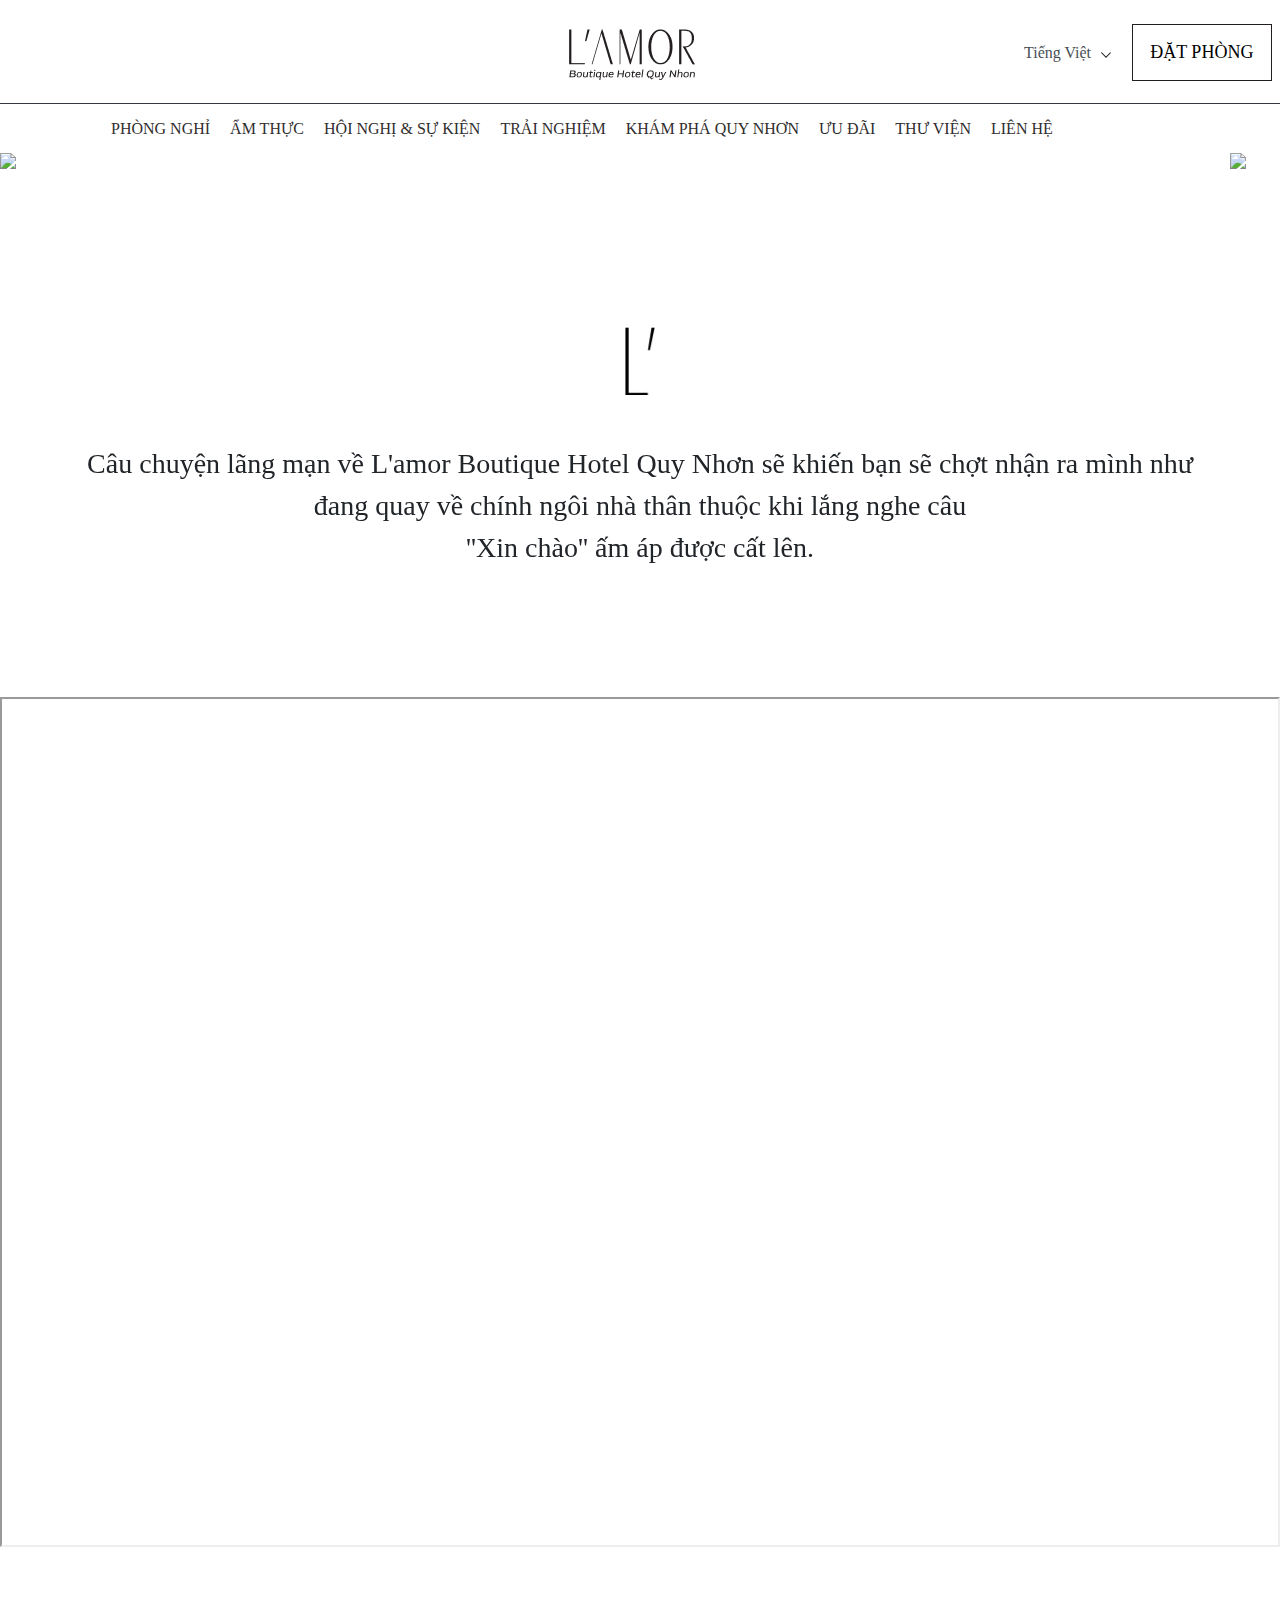
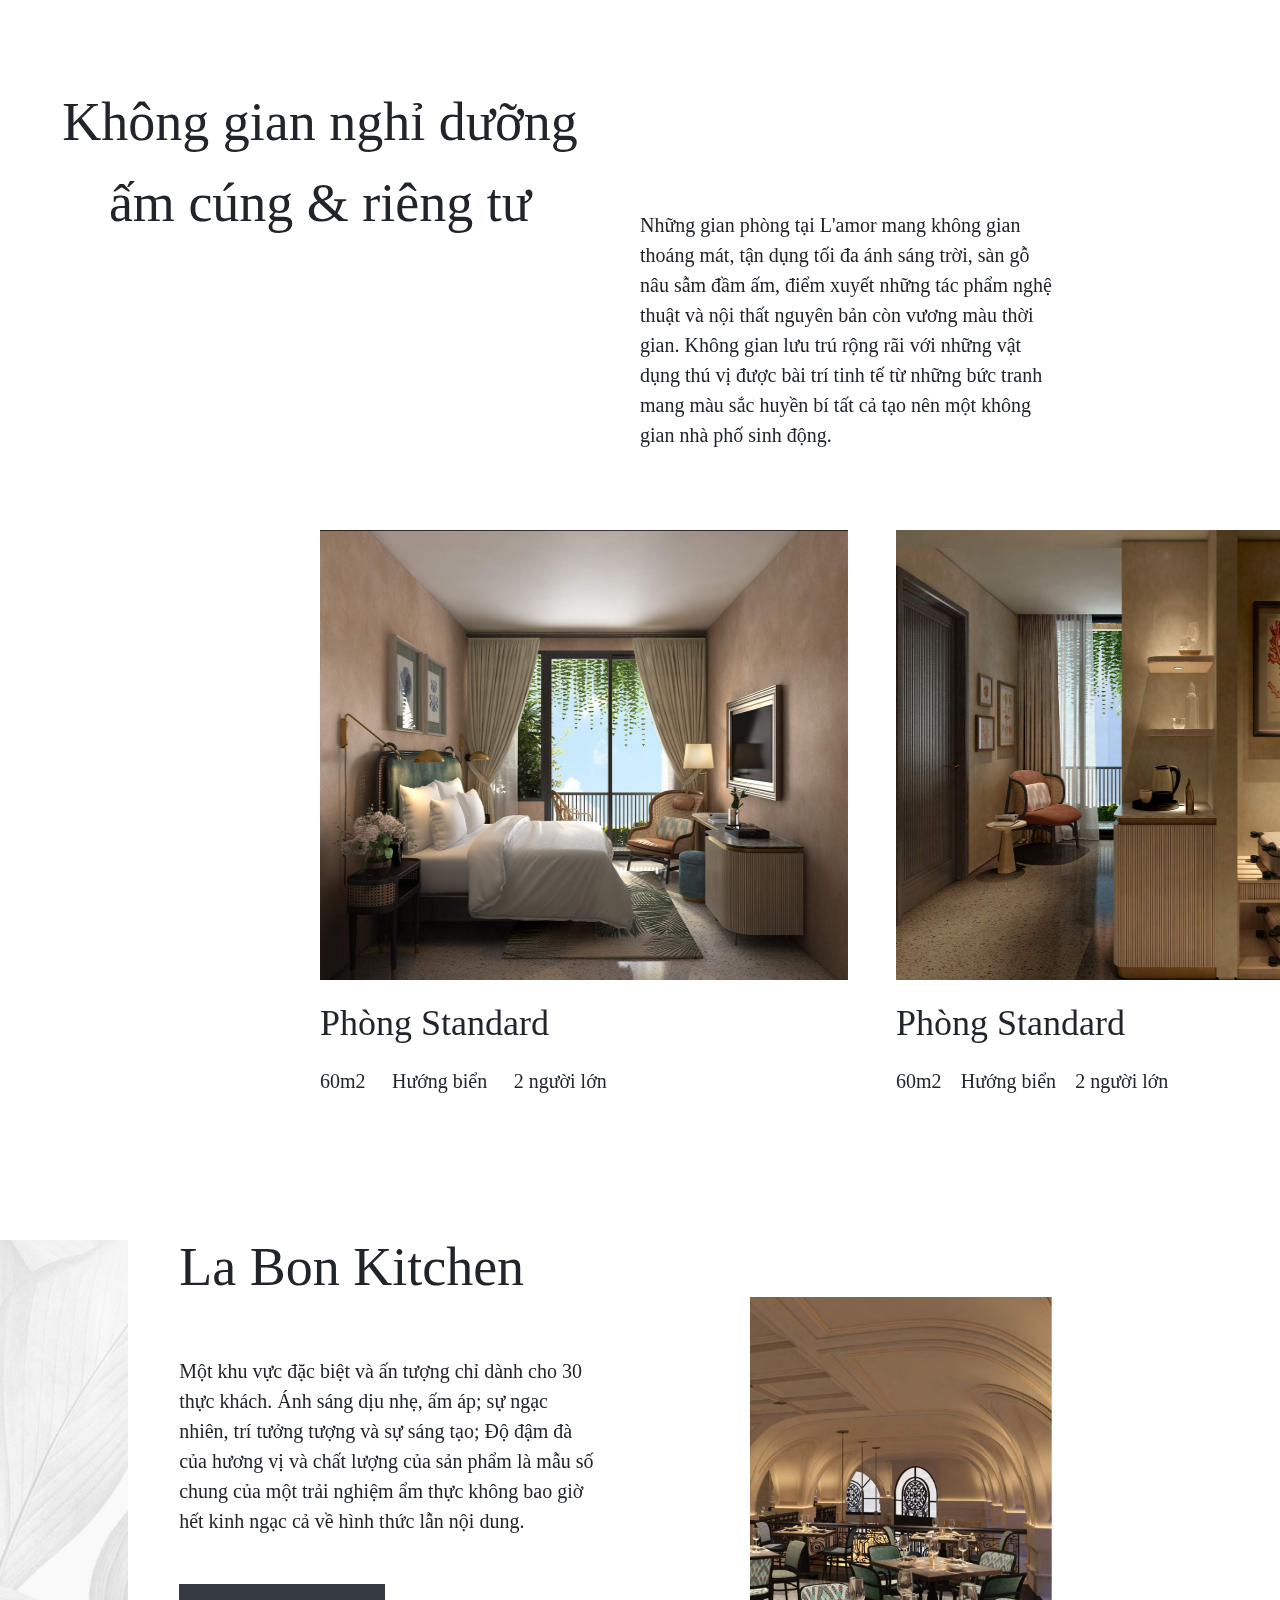
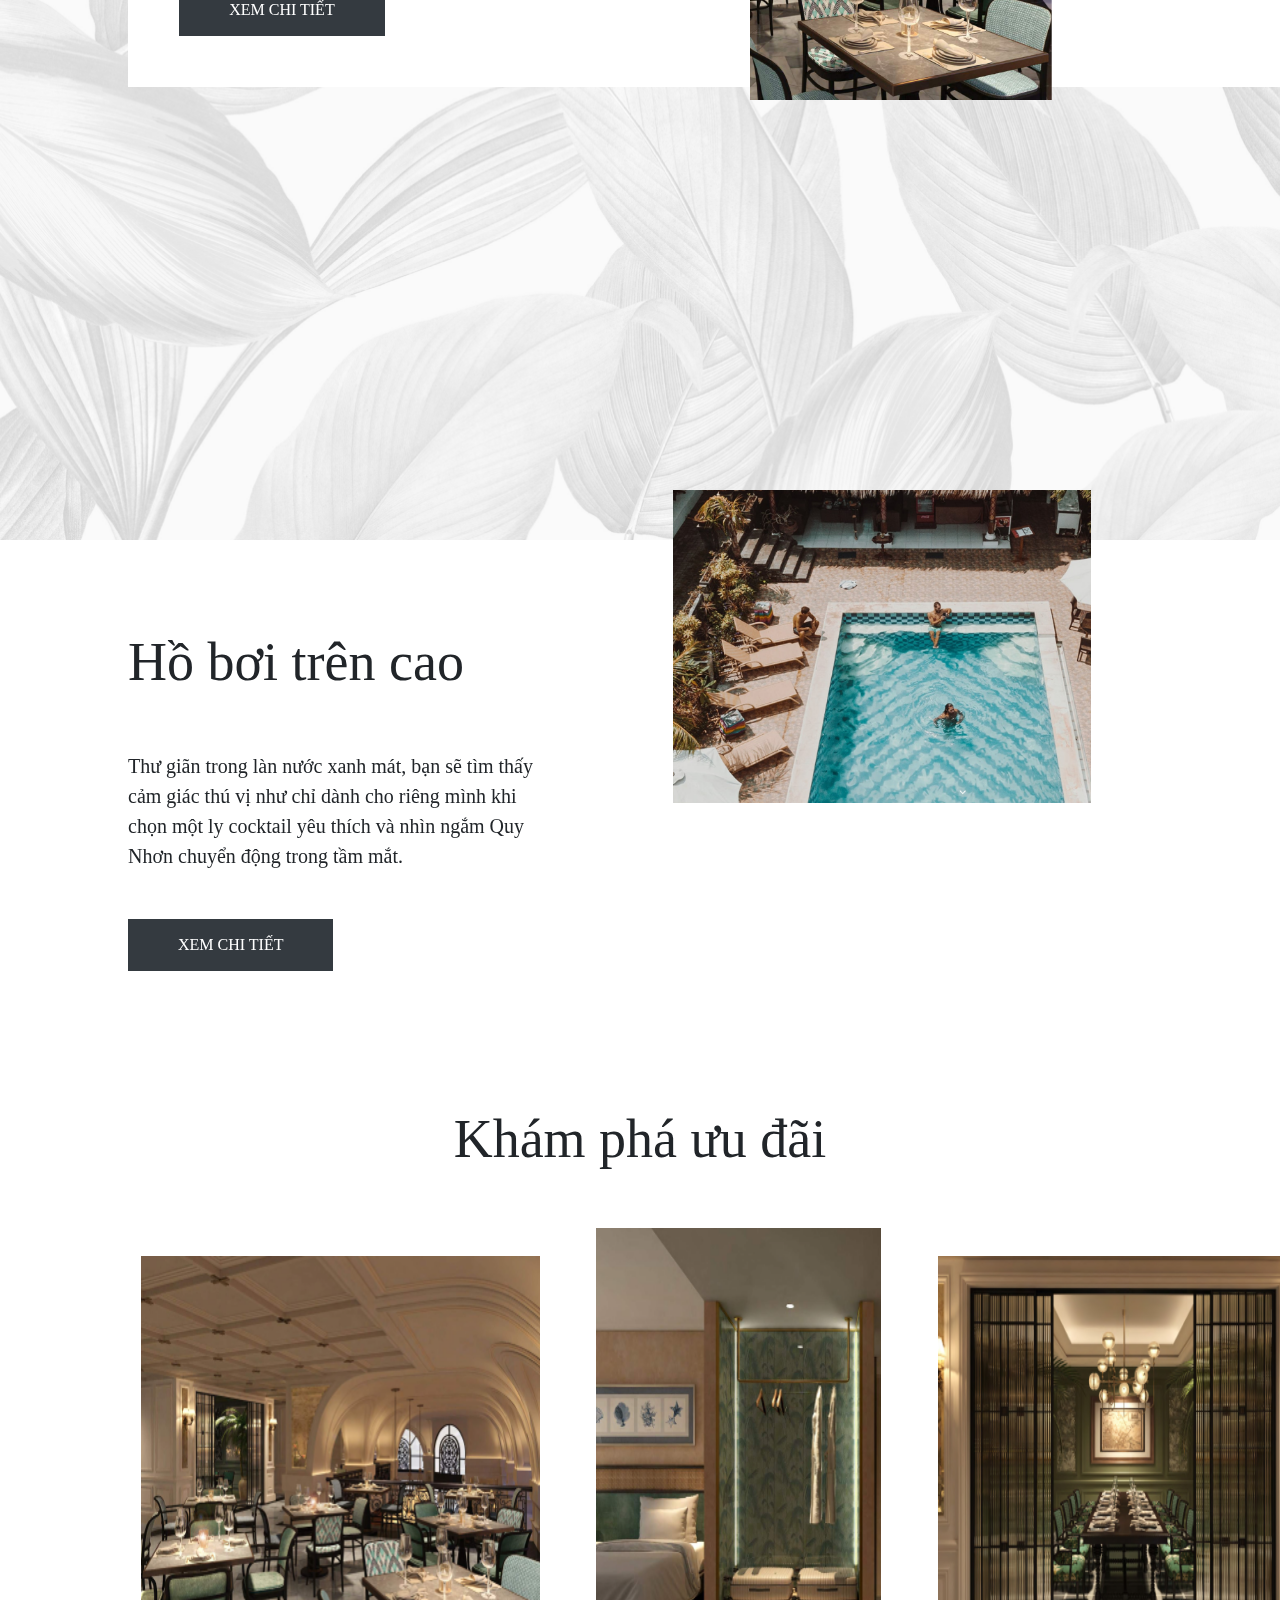
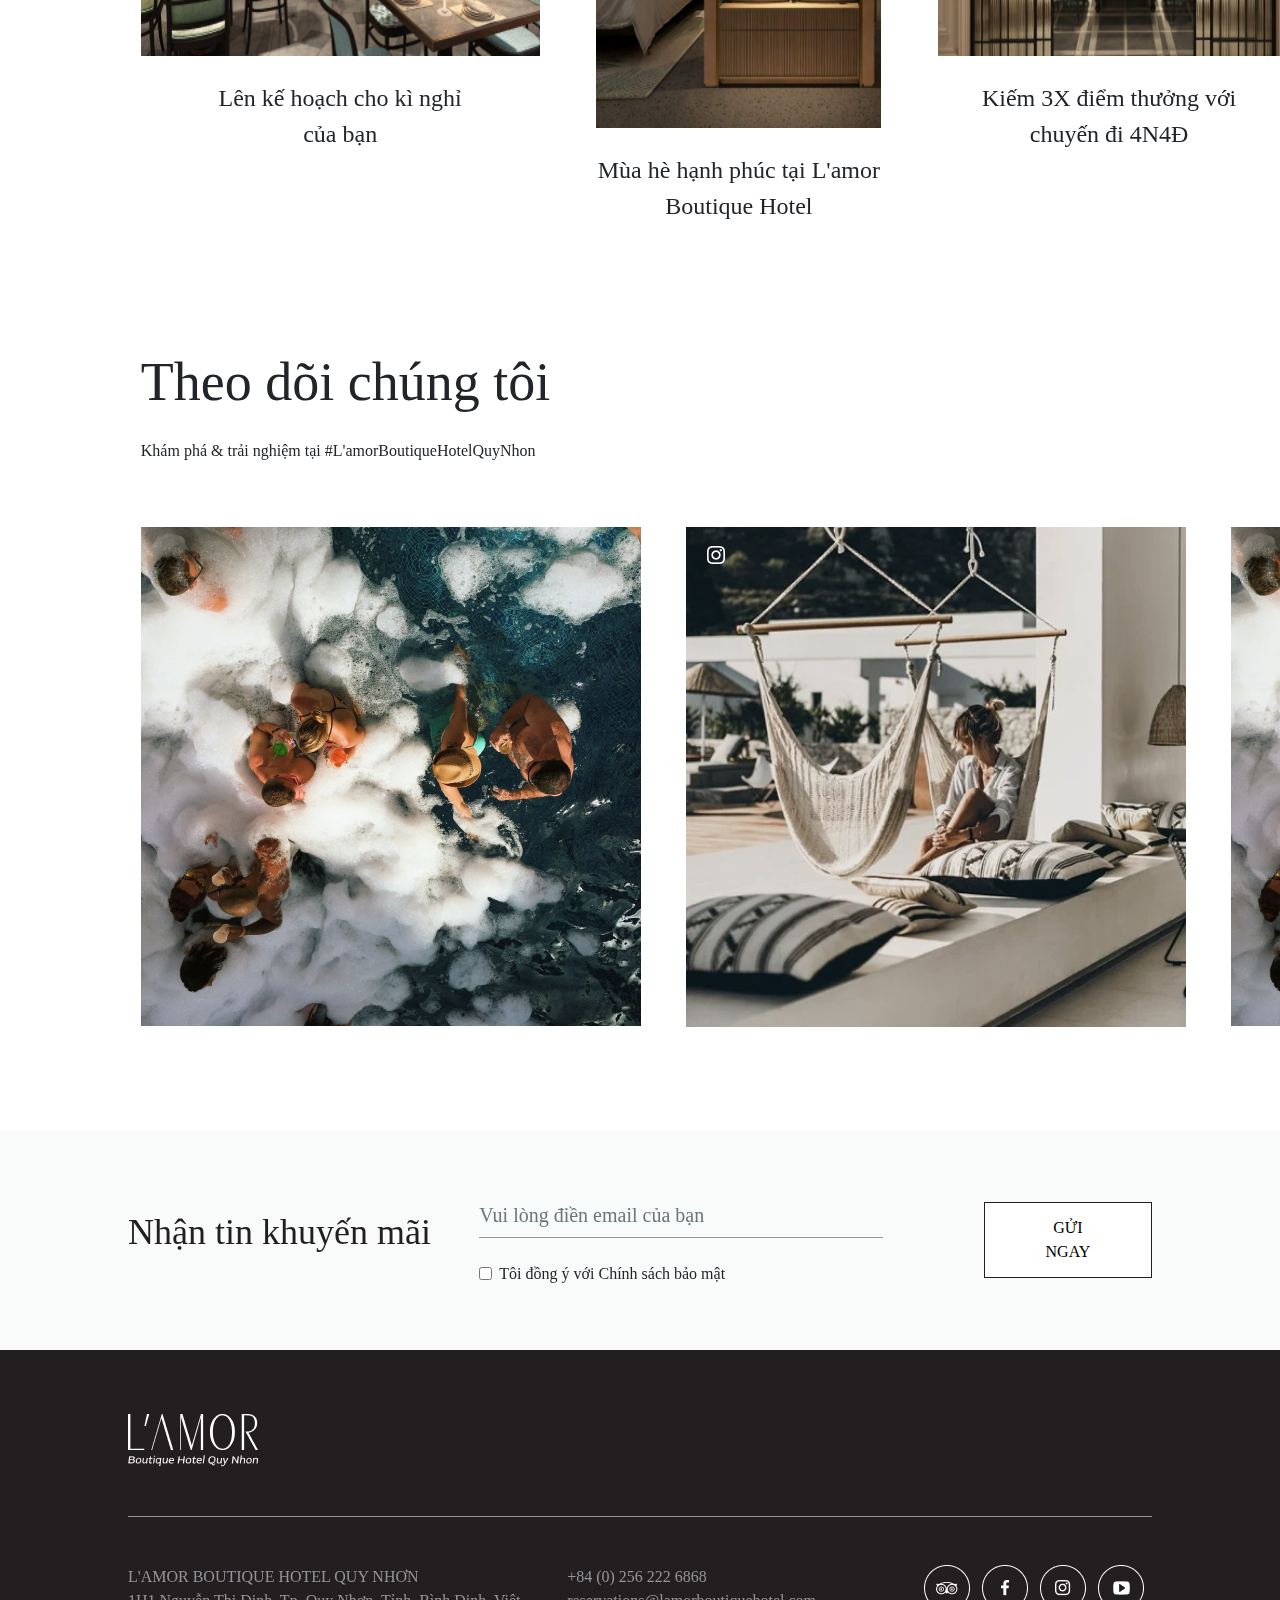
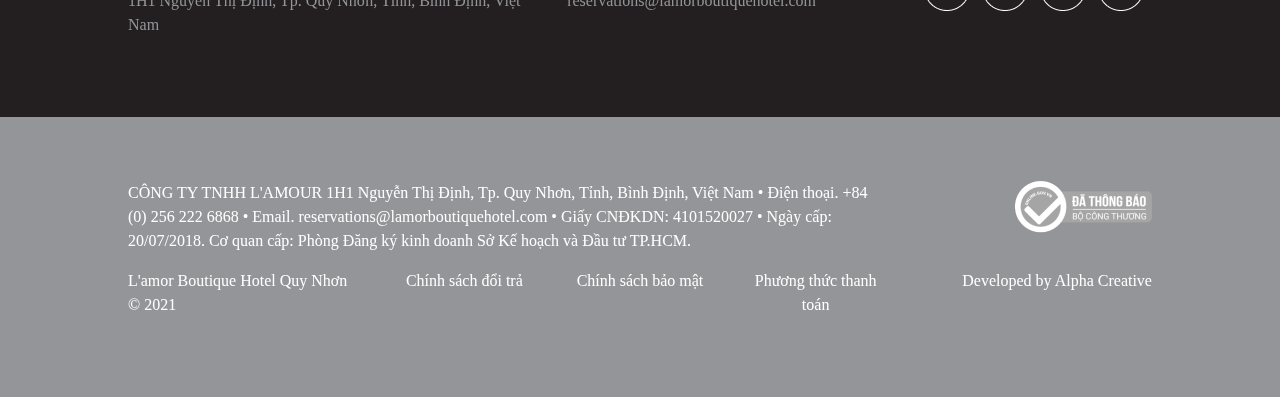
==== index.html @ 65cb821f "init project" ====
<!DOCTYPE html>
<html lang="en">
<head>
  <title>L'amor Boutique Holtel</title>
  <meta charset="utf-8">
  <meta name="viewport" content="width=device-width, initial-scale=1">
  <link rel="stylesheet" href="css/bootstrap.min.css">
  <link rel="stylesheet" href="css/page.css">
  <link rel="stylesheet" href="css/slick.css">
  <link rel="stylesheet" href="css/slick-themes.css">
  <script src="js/jquery.min.js"></script>
  <script src="js/bootstrap.min.js"></script>
  <script src="js/popper.js"></script>
 <!--  <script src="https://ajax.googleapis.com/ajax/libs/jquery/3.5.1/jquery.min.js"></script>
  <script src="https://cdnjs.cloudflare.com/ajax/libs/popper.js/1.16.0/umd/popper.min.js"></script>
  <script src="https://maxcdn.bootstrapcdn.com/bootstrap/4.5.2/js/bootstrap.min.js"></script> -->
  <script src="js/slick.js"></script>
  <script src="js/jquery-page.js"></script>
</head>
<body>

<div class="main-wrap container-fluid clearfix p-0">
  <!-- Brand -->
  <div class="w-100 text-center position-relative mt-4 pb-3 border-bottom border-dark">
    <a class="navbar-brand" href="#"><img class="w-100" src="image/logo-black.jpg"></a>
    <div class="position-absolute box_right_header">
      <select class="form-control p-0" id="lang">
        <option>Tiếng Việt</option>
        <option>Tiếng Anh</option>
      </select>
      <button class="button_order">ĐẶT PHÒNG</button>
    </div>
  </div>
  <div class="container">
    <nav class="navbar navbar-expand-sm">
      <!-- menu -->
      <ul class="navbar-nav ul_menu">
        <li class="nav-item">
          <a class="nav-link nav-custom" href="#">Phòng nghỉ</a>
        </li>
        <li class="nav-item">
          <a class="nav-link nav-custom" href="#">Ẩm thực</a>
        </li>
        <li class="nav-item">
          <a class="nav-link nav-custom" href="#">Hội nghị & sự kiện</a>
        </li>
        <li class="nav-item">
          <a class="nav-link nav-custom" href="#">Trải nghiệm</a>
        </li>
        <li class="nav-item">
          <a class="nav-link nav-custom" href="#">Khám phá quy nhơn</a>
        </li>
        <li class="nav-item">
          <a class="nav-link nav-custom" href="#">Ưu đãi</a>
        </li>
        <li class="nav-item">
          <a class="nav-link nav-custom" href="#">Thư viện</a>
        </li>
        <li class="nav-item">
          <a class="nav-link nav-custom" href="#">Liên hệ</a>
        </li>
      </ul>
    </nav>
  </div>
  <!-- banner -->
  <div class="float-left w-100 p-0 m-0">
    <div class="float-left w-100">
      <div class="slider slick_banner">
        <div>
          <img src="image/banner1.png">
        </div>
        <div>
          <img src="image/banner2.png">
        </div>
      </div>
    </div>
  </div>
  <!-- content -->
  <div class="float-left w-100">
    <div class="top_content">
      <div class="container text-center">
        <img class="mb-5" src="image/l.jpg">
        <p>Câu chuyện lãng mạn về L'amor Boutique Hotel Quy Nhơn sẽ khiến bạn sẽ chợt nhận ra mình như đang quay về chính ngôi nhà thân thuộc khi lắng nghe câu <br> ''Xin chào'' ấm áp được cất lên.
        </p>
      </div>
    </div>

    <div class="video_box float-left w-100">
      <iframe width="100%" height="850"
  src="https://www.youtube.com/embed/4NEhsQHzQ6s">
      </iframe>
    </div>

    <div class="content_ct float-left w-100">
      <div class="left_ct w-50 text-center float-left">
          <p>Không gian nghỉ dưỡng <br> ấm cúng & riêng tư</p>
      </div>
      <div class="right_ct w-50 float-left">
          <p>Những gian phòng tại L'amor mang không gian thoáng mát, tận dụng tối đa ánh sáng trời, sàn gỗ nâu sẫm đầm ấm, điểm xuyết những tác phẩm nghệ thuật và nội thất nguyên bản còn vương màu thời gian. Không gian lưu trú rộng rãi với những vật dụng thú vị được bài trí tinh tế từ những bức tranh mang màu sắc huyền bí tất cả tạo nên một không gian nhà phố sinh động.</p>
      </div>
    </div>

    <div class="list_room w-75 float-right">
      <div class="w-55 float-left room room_child1">
        <img src="image/img1.png">
        <p class="mt-3">Phòng Standard</p>
        <div>
          <p>60m2</p>
          <p>Hướng biển</p>
          <p>2 người lớn</p>
        </div>
      </div>
      <div class="w-40 float-left room room_child2">
        <img src="image/img2.png">
        <p class="mt-3">Phòng Standard</p>
        <div>
          <p>60m2</p>
          <p>Hướng biển</p>
          <p>2 người lớn</p>
        </div>
      </div>
    </div>

    <div class="kitchen float-left w-100">
        <div class="kitchen_child float-right bg-white w-90">
          <div class="w-40 float-left">
            <span>La Bon Kitchen</span>
            <p class="mt-5 mb-5">Một khu vực đặc biệt và ấn tượng chỉ dành cho 30 thực khách. Ánh sáng dịu nhẹ, ấm áp; sự ngạc nhiên, trí tưởng tượng và sự sáng tạo; Độ đậm đà của hương vị và chất lượng của sản phẩm là mẫu số chung của một trải nghiệm ẩm thực không bao giờ hết kinh ngạc cả về hình thức lẫn nội dung.</p>
            <button class="view_detail bg-dark text-white border-0">XEM CHI TIẾT</button>
          </div>
          <div class="w-60 float-left position-relative">
            <img class="im_back_right position-absolute" src="image/back-right.png">
          </div>
        </div>
    </div>

    <div class="pool float-left w-100">
        <div class="pool_child float-right bg-white w-80">
          <div class="w-40 float-left div_pool">
            <span>Hồ bơi trên cao</span>
            <p class="mt-5 mb-5">Thư giãn trong làn nước xanh mát, bạn sẽ tìm thấy cảm giác thú vị như chỉ dành cho riêng mình khi chọn một ly cocktail yêu thích và nhìn ngắm Quy Nhơn chuyển động trong tầm mắt.</p>
            <button class="view_detail bg-dark text-white border-0">XEM CHI TIẾT</button>
          </div>
          <div class="w-60 float-left position-relative">
            <img class="pool_back_right position-absolute" src="image/pool.png">
          </div>
        </div>
    </div>

    <div class="discover_offers_father float-left w-100">
      <div class="text-center">
          <p class="fz-54 title_box">Khám phá ưu đãi</p>
      </div>
      <div class="discover_offers float-right w-89">
        <div class="float-left text-center">
          <img class="w-100" src="image/discover1.png">
          <p class="mt-4">Lên kế hoạch cho kì nghỉ <br> của bạn</p>
        </div>
        <div class="float-left text-center">
          <img class="w-100" src="image/discover2.png">
          <p class="mt-4">Mùa hè hạnh phúc tại L'amor <br> Boutique Hotel</p>
        </div>
        <div class="float-left text-center">
          <img class="w-100" src="image/discover3.png">
          <p class="mt-4">Kiếm 3X điểm thưởng với <br> chuyến đi 4N4Đ</p>
        </div>
      </div>
    </div>

    <div class="follow_me float-left w-100">
      <div class="w-89 div_follow_me_top">
        <p class="fz-54 title_box mb-3">Theo dõi chúng tôi</p>
        <span>Khám phá & trải nghiệm tại #L'amorBoutiqueHotelQuyNhon</span>
      </div>
      <div class="w-89 slick_fl float-left">
        <div class="slider slick_follow float-left w-100">
          <div>
            <img src="image/slick1.png">
          </div>
          <div>
            <img src="image/slick2.png">
          </div>
          <div>
            <img src="image/slick1.png">
          </div>
          <div>
            <img src="image/slick2.png">
          </div>
          <div>
            <img src="image/slick1.png">
          </div>
          <div>
            <img src="image/slick2.png">
          </div>

        </div>
      </div>
    </div>

    <div class="promotion float-left w-100">
        <div class="promotion_child float-right w-80">
          <div class="row">
            <div class="col-lg-4 d-flex align-items-center">
              <p class="title_promotion">Nhận tin khuyến mãi</p>
            </div>
            <div class="col-lg-8">
            <form class="align-items-center d-flex">
              <div class="w-75 float-left">
                <div class="form-group">
                  <input type="email" class="form-control w-80 p-0" id="input_email" aria-describedby="emailHelp" placeholder="Vui lòng điền email của bạn">
                </div>
                <div class="form-check mt-4 d-flex align-items-center">
                  <input type="checkbox" class="form-check-input mt-0" id="exampleCheck1">
                  <label class="form-check-label" for="exampleCheck1">Tôi đồng ý với Chính sách bảo mật</label>
                </div>
              </div>
              <div class="w-25 float-left">
                <button type="submit" class="submit_promotion">GỬI NGAY</button>
              </div>
            </form>
            </div>
          </div>
        </div>
    </div>

  </div>

  <footer class="float-left w-100">
      <div class="top_footer float-left w-100">
        <div class="logo_footer float-left w-100 pb-5 mb-5">
          <img src="image/logo-white.png">
        </div>
        <div class="row">
          <div class="address col-lg-5">
            <p class="text-gray">L'AMOR BOUTIQUE HOTEL QUY NHƠN <br> 1H1 Nguyễn Thị Định, Tp. Quy Nhơn, Tỉnh, Bình Định, Việt Nam</p>
          </div>
          <div class="address col-lg-4">
            <a rel="nofollow" href="tel:++84 (0) 256 222 6868" class="text-gray w-100 float-left">+84 (0) 256 222 6868</a>
            <a rel="nofollow" class="text-gray w-100 float-left" href="mailto:reservations@lamorboutiquehotel.com">reservations@lamorboutiquehotel.com</a>
          </div>
          <div class="address col-lg-3 text-right mb-text-left">
            <a class="mr-2" href=""><img src="image/icon-1.png"></a>
            <a class="mr-2" href=""><img src="image/icon-2.png"></a>
            <a class="mr-2" href=""><img src="image/icon-3.png"></a>
            <a class="mr-2" href=""><img src="image/icon-4.png"></a>
          </div>
        </div>
      </div>
      <div class="bottom_footer float-left w-100">
        <div class="row">
          <div class="col-lg-9">
            <p class="text-white">CÔNG TY TNHH L'AMOUR 1H1 Nguyễn Thị Định, Tp. Quy Nhơn, Tỉnh, Bình Định, Việt Nam • Điện thoại. +84 (0) 256 222 6868 • Email. reservations@lamorboutiquehotel.com • Giấy CNĐKDN: 4101520027 • Ngày cấp: 20/07/2018. Cơ quan cấp: Phòng Đăng ký kinh doanh Sở Kế hoạch và Đầu tư TP.HCM.</p>
          </div>
          <div class="col-lg-3 text-right mb-text-left">
            <img src="image/img-thue.png">
          </div>
        </div>
        <div class="row">
          <div class="col-lg-3">
            <p class="text-white">L'amor Boutique Hotel Quy Nhơn © 2021</p>
          </div>
          <div class="col-lg-2 text-center mb-text-left">
            <a class="text-white" href="">Chính sách đổi trả</a>
          </div>
          <div class="col-lg-2 text-center mb-text-left">
            <a class="text-white" href="">Chính sách bảo mật</a>
          </div>
          <div class="col-lg-2 text-center mb-text-left">
            <a class="text-white" href="">Phương thức thanh toán</a>
          </div>
          <div class="col-lg-3 text-right mb-text-left">
            <p class="text-white">Developed by Alpha Creative</p>
          </div>
        </div>
      </div>
  </footer>
</div>

</body>
</html>
---- css/page.css ----
@font-face {
  font-family: SVN-Minerva Modern;
  src: url(../font/SVN-Gallery Modern.otf);
}

body {
  font-family: SVN-Minerva Modern;
}

.w-40{width: 40% !important}
.w-55{width: 55% !important}
.w-60{width: 60% !important}
.w-70{width: 70% !important}
.w-80{width: 80% !important}
.w-90{width: 90% !important}
.w-89{width: 89% !important}
.fz-54{font-size:54px;}
.text-gray{color:#939598;}
input:focus {
    box-shadow: unset!important;
}
select:focus {
    box-shadow: unset!important;
}
.button_order {
    border: 1px solid #231F20;
    box-sizing: border-box;
    background: #fff;
    padding: 14px 0;
    font-size: 18px;
    width: 140px;
}
.box_right_header {
    right: 0;
    top: 0;
    width: 20%;
    display: flex;
    align-items: center;
}
.box_right_header select {
    float: left;
    margin-right: 5%;
    width: 95px;
    border: none;
    font-size: 16px;
}
.slick_banner img{ width: 100%;max-height: 900px; }
.slick_banner{overflow: hidden;}
.top_content img{
    width: 30px;
}
.top_content p{
    font-size: 28px;
}
.top_content {
    margin: 10% 0;
}
.left_ct p {
    font-size:54px;
}
.right_ct p {
    font-size:20px;
    width: 65%;
}
.content_ct {
    margin-top: 10%;
    margin-bottom: 5%;
}
.right_ct {
    margin-top: 10%;
}
.room_child1{
    margin-right: 5%;
}
.room img{
    width: 100%;
    max-height: 450px;
    min-height: 450px;
}
.room p {
    font-size: 36px;
}
.room div p {
    font-size: 20px;
    float: left;
    margin-right: 5%;
}
.kitchen{
    background: url(../image/back1.png) no-repeat;
    background-size: cover;
    height: 100%;
    background-position: center;
    min-height: 900px;
}
.kitchen_child {
    padding: 4%;
    margin-top: -5%;
}
.list_room {
    margin-bottom: 10%;
}
.kitchen_child p, .pool_child p {
    font-size: 20px;
}
.kitchen_child span, .pool_child span {
    font-size: 54px;
}
.view_detail{
    padding: 14px 50px;
}
.im_back_right{
    right: 28%;
    width: 48%;
    top: 70px;
}
.pool_child, .promotion_child  {
    margin: 0 10%;
}
.pool_back_right{
    right: 10%;
    width: 68%;
    top: -50px;
}
.div_pool{
    margin-top:8%;
}
.discover_offers div:nth-child(1) {
    width: 35%;
    float: left;
    margin-right: 5%;
}
.discover_offers div:nth-child(2) {
    width: 25%;
    float: left;
    margin-right: 5%;
}
.discover_offers div:nth-child(3) {
    width: 30%;
    float: left;
}
.discover_offers div:nth-child(1) img, .discover_offers div:nth-child(3) img {
    min-height: 400px;
    max-height: 400px;
}
.discover_offers div:nth-child(2) img{
    min-height: 500px;
    max-height: 500px;
    margin-top:-10%;
}
.discover_offers div p {
    font-size: 24px;
}
.title_box {
    margin-bottom: 6%;
}
.discover_offers_father {
    margin-top: 10%;
}
#input_email {
    border: 0;
    outline: 0;
    border-bottom: 1px solid #939598;
    font-size: 20px;
    color: #939598;
    border-radius: 0;
    text-indent: 0;
    background: unset;
}
.promotion{
    background: rgba(147, 149, 152, 0.05);
    padding: 5% 0;
}
.title_promotion{
    font-size: 36px;
    color: #231F20;
}
.submit_promotion {
    border: 1px solid #231F20;
    box-sizing: border-box;
    background: #fff;
    float: left;
    padding: 13px 50px;
    font-size: 16px;
}
#lang {
    -webkit-appearance: none;
    -moz-appearance: none;
    appearance: none;
    background: url(../image/Vector.png) no-repeat;
    background-position: right 8px bottom 14px;
}
.div_follow_me_top{
    margin-left: 11%;
    margin-bottom: 5%;
}
.slick_fl{
    margin-left: 11%;
}
.follow_me {
    margin: 8% 0;
}

/*footer*/
.top_footer{
    background: #231F20;
    padding: 5% 10%;
}
.footer-wrap {
    padding-top: 43px;
    background-size: cover;
}
.logo_footer{
    border-bottom: 1px solid #939598;
}
.bottom_footer{
    background: #939598;
    padding: 5% 10%;
}
@media screen and (max-width: 667px){
.mb-text-left{text-align: left !important}
}
@media(max-width:320px){

}

/*custom nav*/
.nav-custom {
    padding-right: 0 !important;
    padding-left: 0 !important;
    font-style: normal;
    font-weight: normal;
    font-size: 16px;
    line-height: 17px;
    text-align: center;
    margin: 0px 10px;
    text-transform: uppercase;
    color: #312d2e;
}
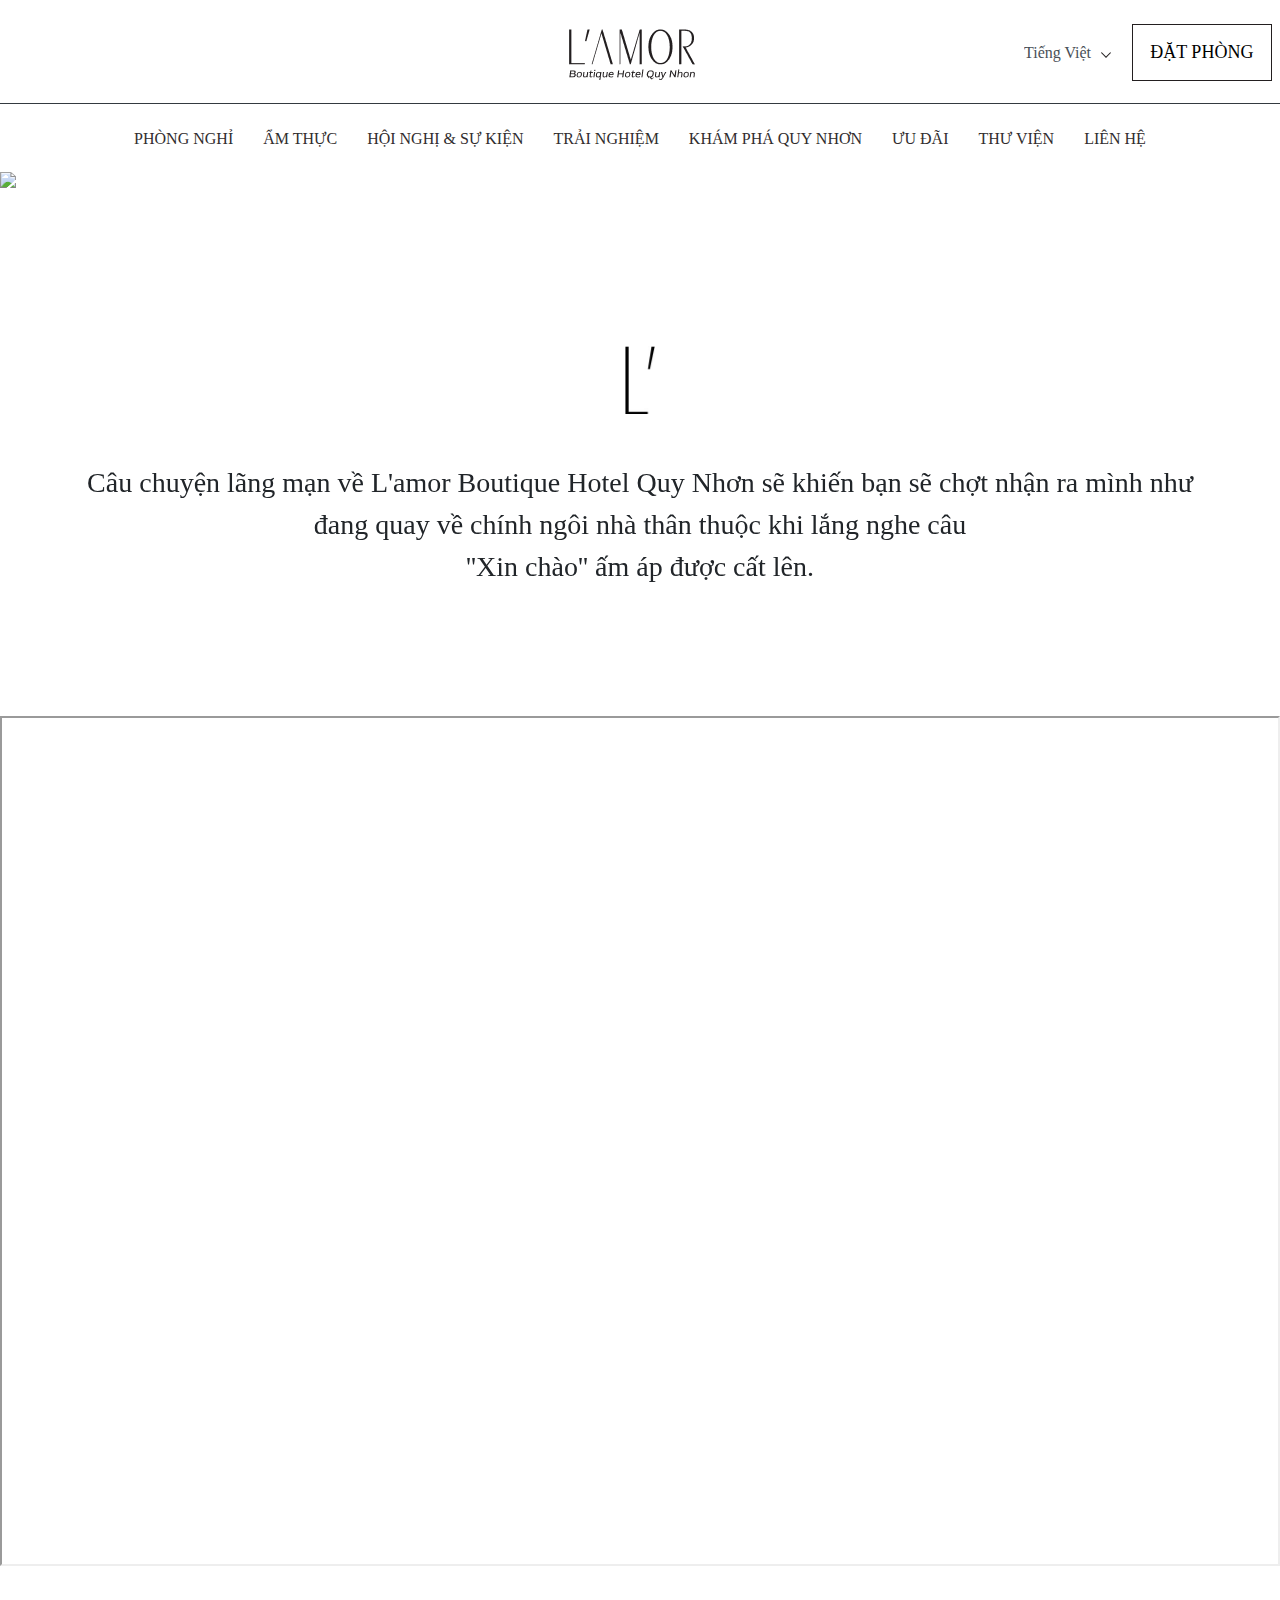
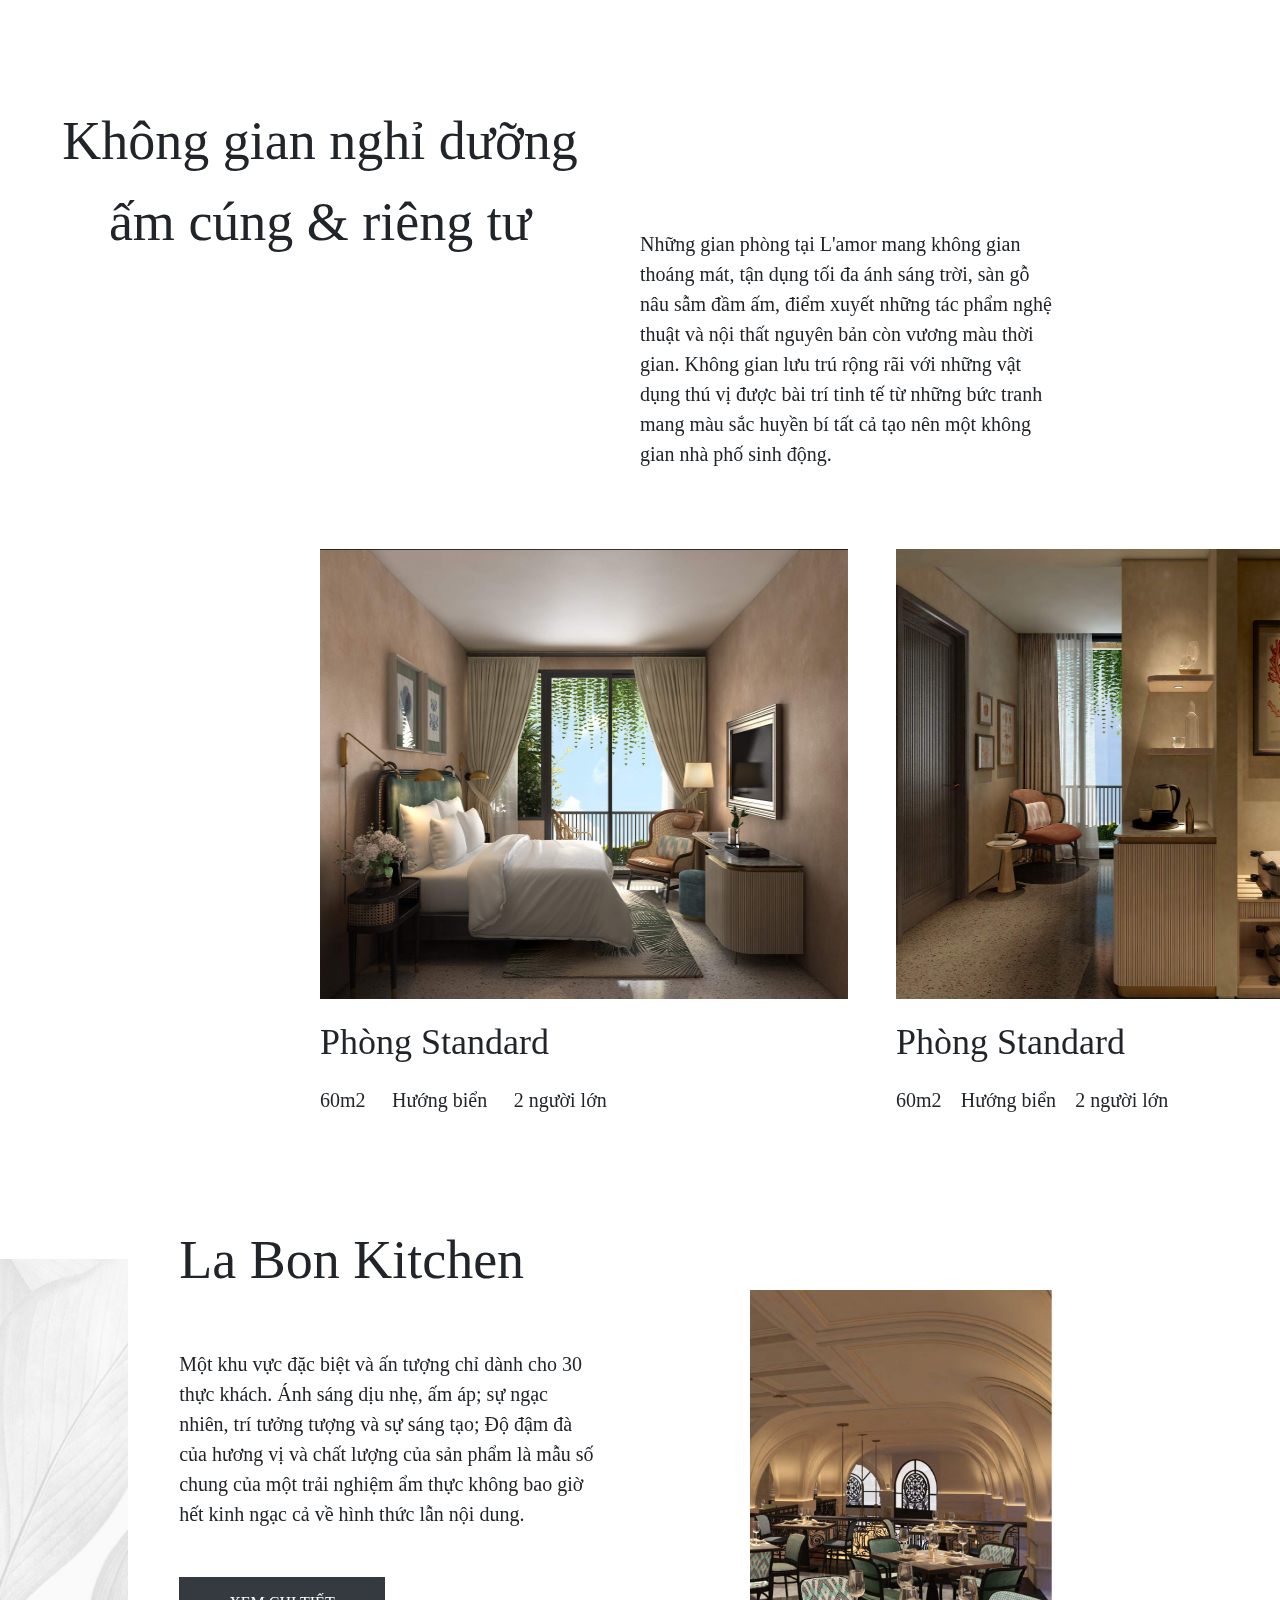
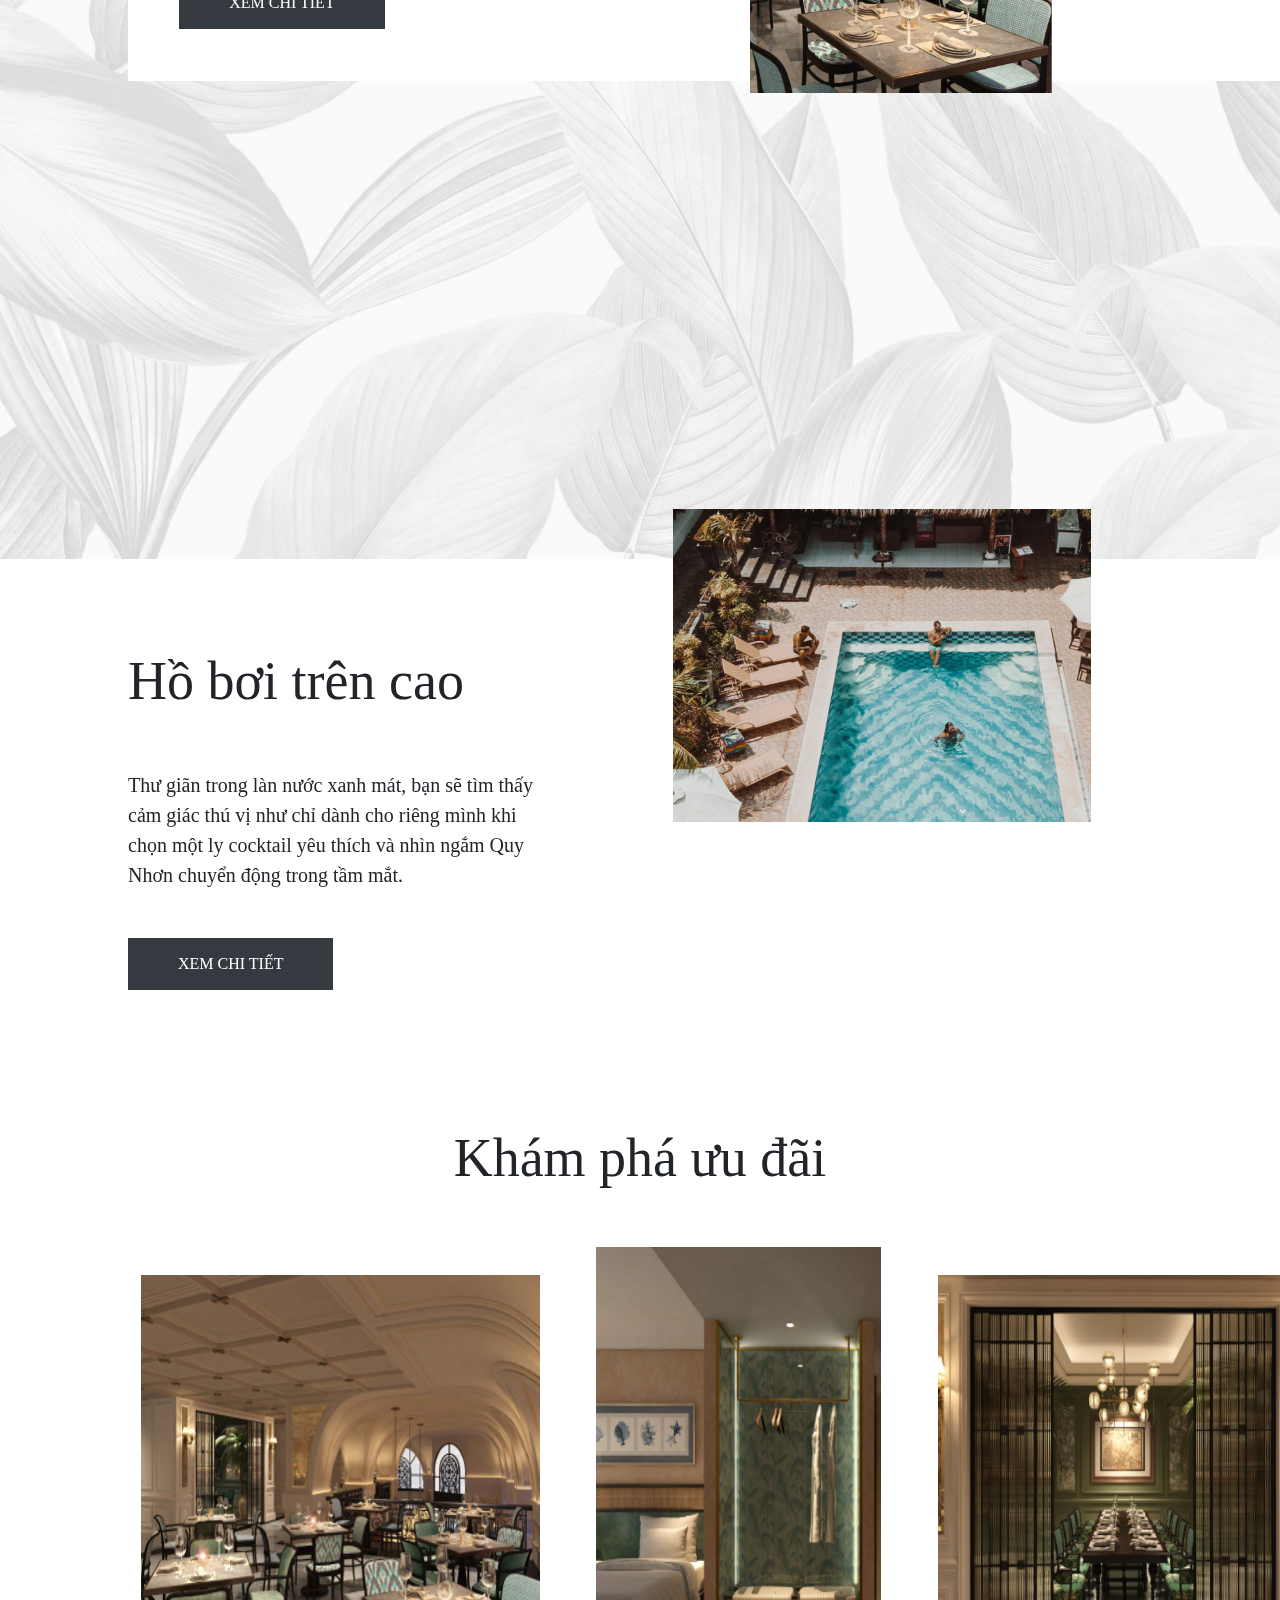
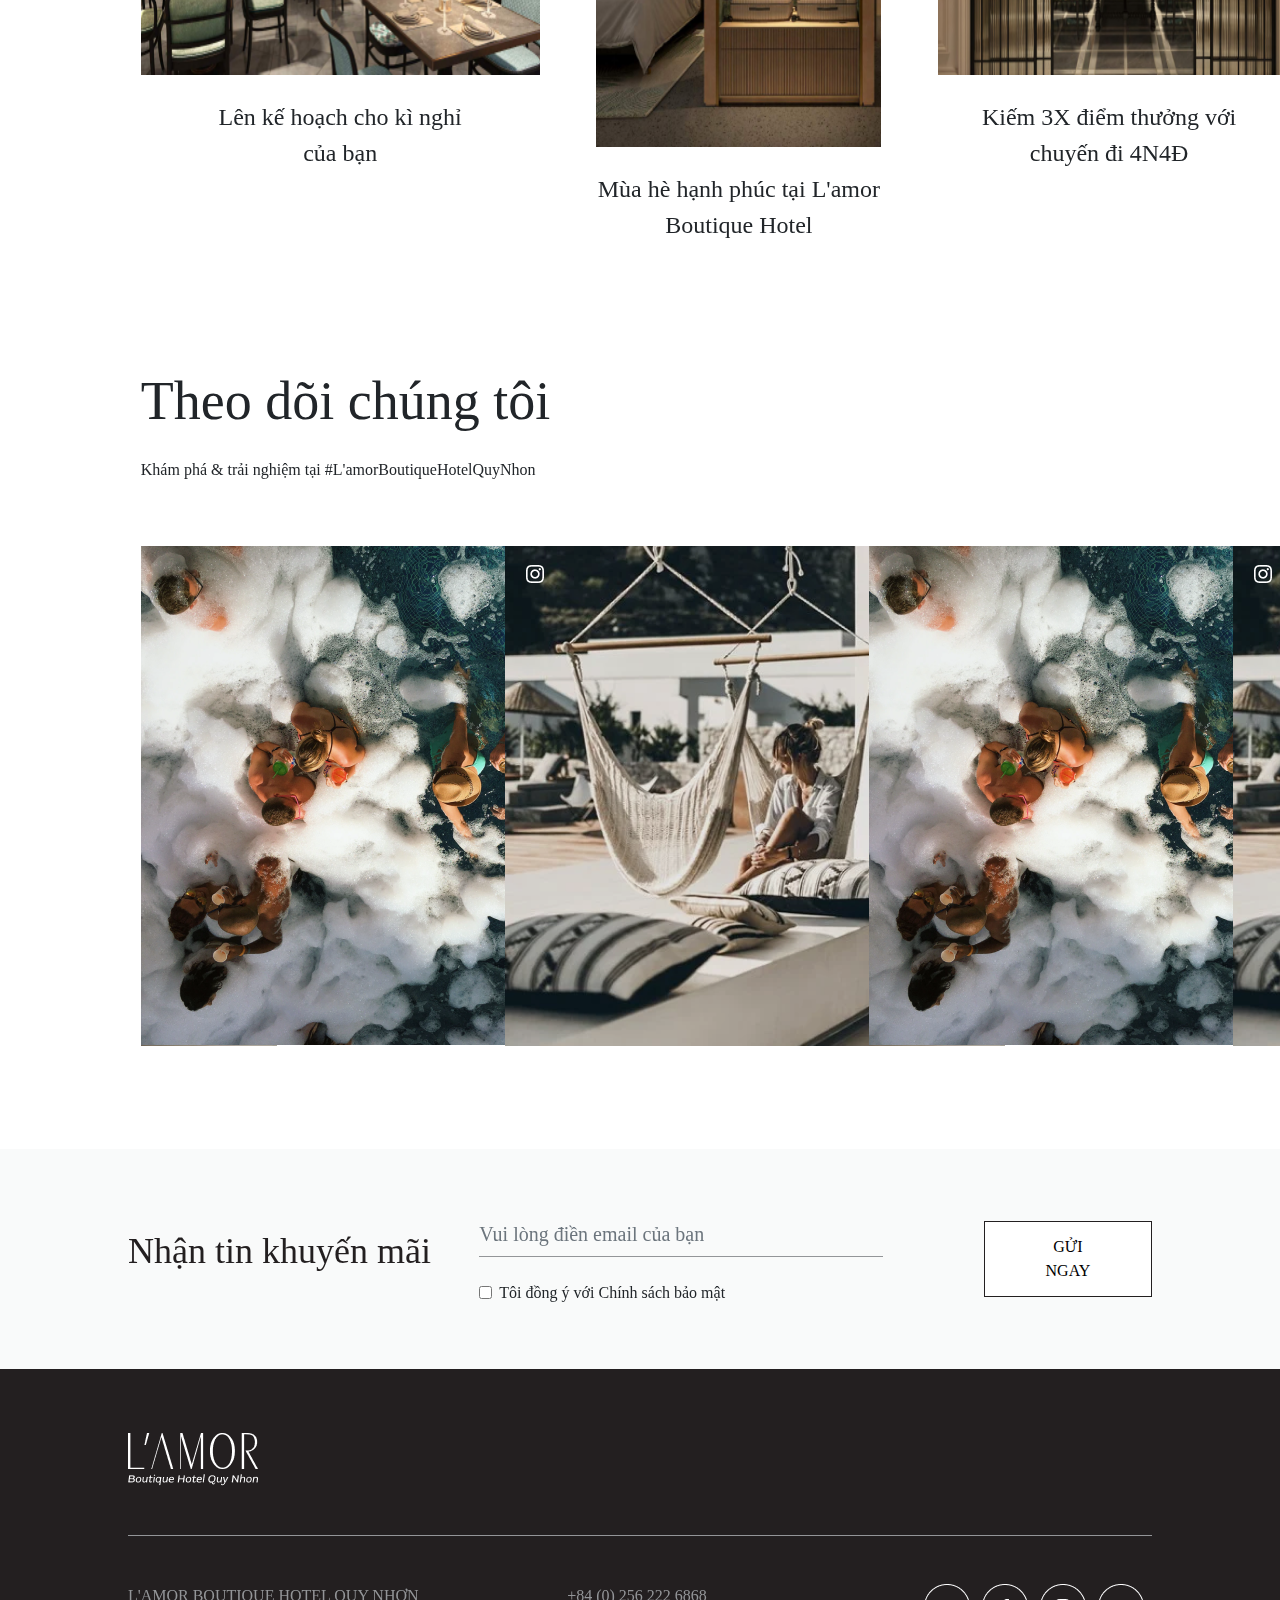
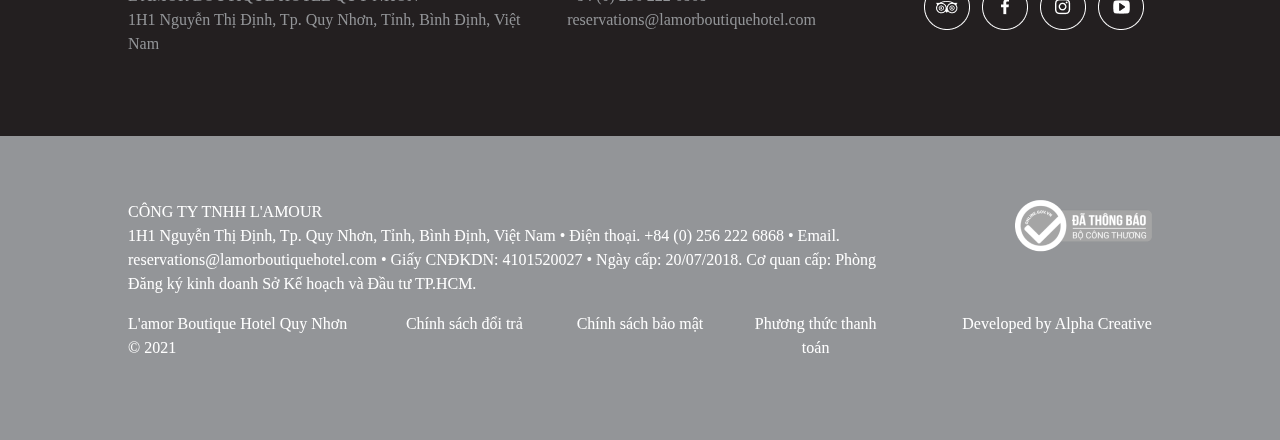
==== commit b5448980: "change css" ====
--- a/index.html
+++ b/index.html
@@ -20,7 +20,7 @@
 <body>
 
 <div class="main-wrap container-fluid clearfix p-0">
-  <!-- Brand -->
+  <!-- Header -->
   <div class="w-100 text-center position-relative mt-4 pb-3 border-bottom border-dark">
     <a class="navbar-brand" href="#"><img class="w-100" src="image/logo-black.jpg"></a>
     <div class="position-absolute box_right_header">
@@ -32,7 +32,7 @@
     </div>
   </div>
   <div class="container">
-    <nav class="navbar navbar-expand-sm">
+    <nav class="navbar navbar-expand-sm navbar-expand-custom">
       <!-- menu -->
       <ul class="navbar-nav ul_menu">
         <li class="nav-item">
@@ -62,6 +62,8 @@
       </ul>
     </nav>
   </div>
+  <!-- End header -->
+
   <!-- banner -->
   <div class="float-left w-100 p-0 m-0">
     <div class="float-left w-100">
@@ -249,7 +251,7 @@
       <div class="bottom_footer float-left w-100">
         <div class="row">
           <div class="col-lg-9">
-            <p class="text-white">CÔNG TY TNHH L'AMOUR 1H1 Nguyễn Thị Định, Tp. Quy Nhơn, Tỉnh, Bình Định, Việt Nam • Điện thoại. +84 (0) 256 222 6868 • Email. reservations@lamorboutiquehotel.com • Giấy CNĐKDN: 4101520027 • Ngày cấp: 20/07/2018. Cơ quan cấp: Phòng Đăng ký kinh doanh Sở Kế hoạch và Đầu tư TP.HCM.</p>
+            <p class="text-white">CÔNG TY TNHH L'AMOUR <br/> 1H1 Nguyễn Thị Định, Tp. Quy Nhơn, Tỉnh, Bình Định, Việt Nam • Điện thoại. +84 (0) 256 222 6868 • Email. reservations@lamorboutiquehotel.com • Giấy CNĐKDN: 4101520027 • Ngày cấp: 20/07/2018. Cơ quan cấp: Phòng Đăng ký kinh doanh Sở Kế hoạch và Đầu tư TP.HCM.</p>
           </div>
           <div class="col-lg-3 text-right mb-text-left">
             <img src="image/img-thue.png">
--- a/css/page.css
+++ b/css/page.css
@@ -22,6 +22,26 @@
 select:focus {
     box-shadow: unset!important;
 }
+
+/*nav*/
+.navbar-expand-custom {
+    padding: 17.5px 0;
+    justify-content: center;
+}
+.nav-custom {
+    padding-right: 0 !important;
+    padding-left: 0 !important;
+    font-style: normal;
+    font-weight: normal;
+    font-size: 16px;
+    line-height: 17px;
+    text-align: center;
+    margin: 0px 15px;
+    text-transform: uppercase;
+    color: #312d2e;
+}
+
+
 .button_order {
     border: 1px solid #231F20;
     box-sizing: border-box;
@@ -94,7 +114,7 @@
 }
 .kitchen_child {
     padding: 4%;
-    margin-top: -5%;
+    margin-top: -7%;
 }
 .list_room {
     margin-bottom: 10%;
@@ -222,17 +242,3 @@
 @media(max-width:320px){
 
 }
-
-/*custom nav*/
-.nav-custom {
-    padding-right: 0 !important;
-    padding-left: 0 !important;
-    font-style: normal;
-    font-weight: normal;
-    font-size: 16px;
-    line-height: 17px;
-    text-align: center;
-    margin: 0px 10px;
-    text-transform: uppercase;
-    color: #312d2e;
-}
